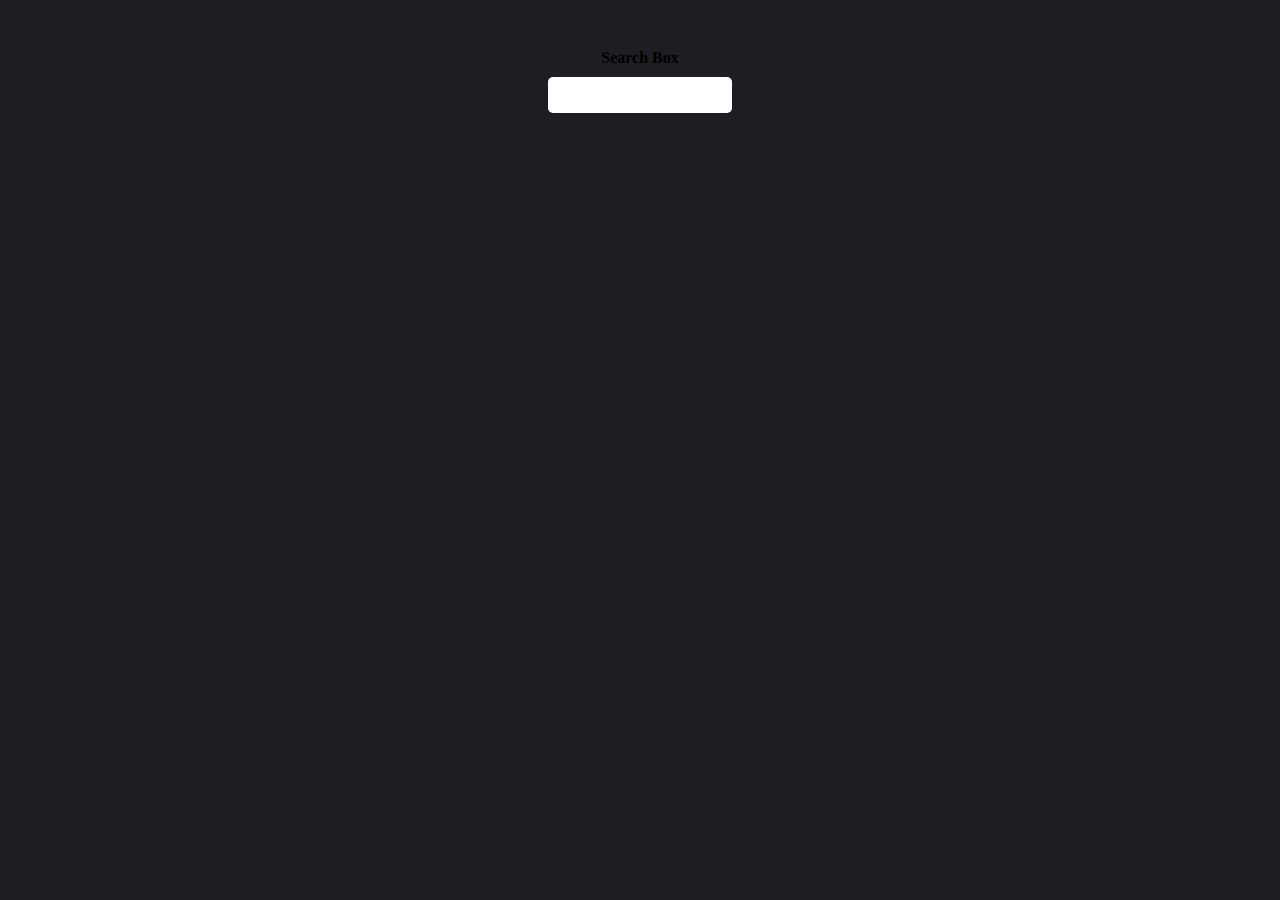
==== pages/custom-element/index.html @ 8b5cce2d "Add value getter" ====
<!DOCTYPE html>
<html lang="en">
  <head>
    <meta charset="UTF-8" />
    <meta name="viewport" content="width=device-width, initial-scale=1.0" />
    <meta http-equiv="X-UA-Compatible" content="ie=edge" />
    <title>Custom Element</title>
    <style>
      body {
        background-color: #1d1e22;
        display: flex;
        justify-content: center;
        align-content: center;
        padding-top: 20px;
      }
    </style>
  </head>
  <body>
    <non-toxic value="Somevalue">Search Box</non-toxic>
    <script>
      class NonToxic extends HTMLElement {
        constructor() {
          // Always call super first in constructor
          super();

          // Create shadow root
          const shadow = this.attachShadow({ mode: 'open' });

          // Create elements
          const wrapper = document.createElement('div');
          wrapper.setAttribute('class', 'wrapper');
          const title = document.createElement('h1');
          title.textContent = this.textContent || 'Default title';
          const input = document.createElement('input');
          const img = document.createElement('img');

          // Attached elements to shadow DOM
          shadow.appendChild(wrapper);
          wrapper.appendChild(title);
          wrapper.appendChild(input);
          wrapper.appendChild(img);

          // Apply styles through custom method
          this.setStyles();
        }

        static get observedAttributes() {
          return ['value'];
        }

        connectedCallback() {
          const [title, input, img] = this.shadowRoot.children[0].children;
          input.addEventListener('input', e => {
            this.setAttribute('value', e.target.value);
          });
        }

        attributeChangedCallback(name, oldValue, newValue) {
          if (oldValue === newValue) return;
          // Is called on mounting too
          const [title, input, img] = this.shadowRoot.children[0].children;
          img.setAttribute('src', this.imageUrl);
          input.setAttribute('class', this.inputStatus);
          this.updateStyles();
        }

        /* Our custom methods */
        setStyles() {
          const style = document.createElement('style');
          style.textContent = `
            @import url('https://fonts.googleapis.com/css?family=Fredoka+One&display=swap');

            .wrapper {
              width: 220px;
              display: flex;
              flex-wrap: wrap;
              justify-content: center;
              background-color: var(--main-dark-color);
              border: 10px solid var(--main-color);
              border-radius: 20px;
              padding: 10px;
              padding-bottom: 20px;
              transition: border-color 0.5s;
            }

            h1 {
              font-family: 'Fredoka One', cursive;
              font-size: 16px;
              color: var(--main-color);
              transition: color 0.5s;
            }

            input {
              border-radius: 5px;
              border: none;
              padding: 10px;
              margin-bottom: 20px;
              transition: box-shadow 0.5s;
              color: var(--main-dark-color);
              font-family: 'Fredoka One', cursive;
            }

            input:focus {
              outline: none;
              box-shadow: 0 0 0 3px var(--main-color);
              border-radius: 5px;
              transition: box-shadow 0.5s;
            }
          `;
          this.shadowRoot.appendChild(style);
          this.updateStyles();
        }

        updateStyles() {
          let mainColor;
          switch (this.status) {
            case 'valid':
              mainColor = 'mediumspringgreen';
              break;
            case 'invalid':
              mainColor = 'red';
              break;
            default:
              mainColor = '#F0ECE9';
          }
          this.style.setProperty('--main-dark-color', '#58595B');
          this.style.setProperty('--main-color', mainColor);
        }

        /* Our custom properties */
        get value() {
          return this.getAttribute('value').toLowerCase();
        }

        get imageUrl() {
          return `./pics/${
            this.existingNames.includes(this.value) ? this.value : 'default'
          }.jpg`;
        }

        get status() {
          if (this.restrictedNames.includes(this.value)) return 'invalid';
          return this.existingNames.includes(this.value) ? 'valid' : 'default';
        }

        get existingNames() {
          return JSON.parse(localStorage.getItem('allowedNames'));
        }

        get restrictedNames() {
          return JSON.parse(localStorage.getItem('restrictedNames'));
        }
      }

      customElements.define('non-toxic', NonToxic);
    </script>
  </body>
</html>
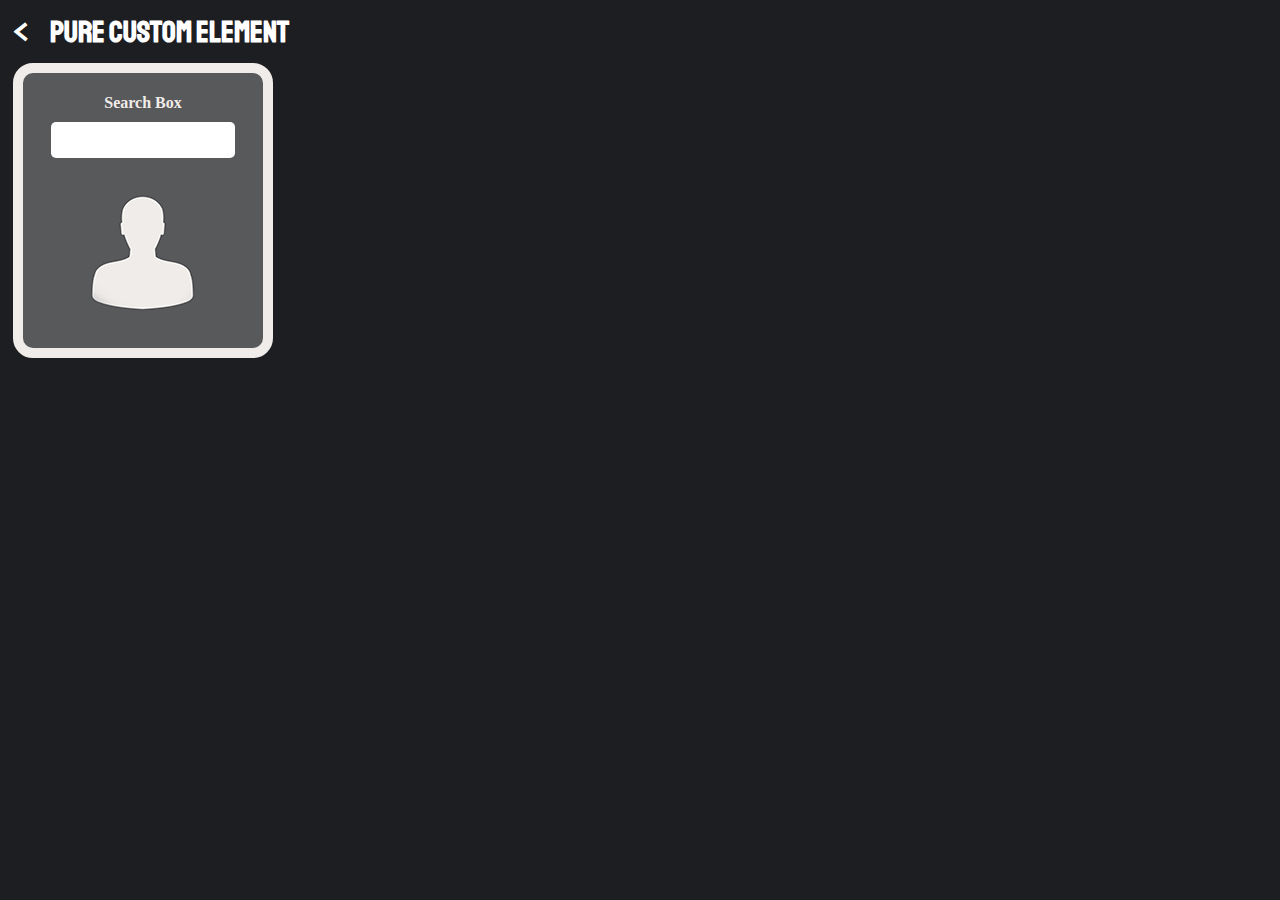
==== commit 82f129f6: "Split code" ====
--- a/pages/custom-element/index.html
+++ b/pages/custom-element/index.html
@@ -5,154 +5,15 @@
     <meta name="viewport" content="width=device-width, initial-scale=1.0" />
     <meta http-equiv="X-UA-Compatible" content="ie=edge" />
     <title>Custom Element</title>
-    <style>
-      body {
-        background-color: #1d1e22;
-        display: flex;
-        justify-content: center;
-        align-content: center;
-        padding-top: 20px;
-      }
-    </style>
+    <link rel="stylesheet" href="../../assets/style.css" />
+    <script async defer src="../../assets/script.js"></script>
   </head>
   <body>
-    <non-toxic value="Somevalue">Search Box</non-toxic>
-    <script>
-      class NonToxic extends HTMLElement {
-        constructor() {
-          // Always call super first in constructor
-          super();
-
-          // Create shadow root
-          const shadow = this.attachShadow({ mode: 'open' });
-
-          // Create elements
-          const wrapper = document.createElement('div');
-          wrapper.setAttribute('class', 'wrapper');
-          const title = document.createElement('h1');
-          title.textContent = this.textContent || 'Default title';
-          const input = document.createElement('input');
-          const img = document.createElement('img');
-
-          // Attached elements to shadow DOM
-          shadow.appendChild(wrapper);
-          wrapper.appendChild(title);
-          wrapper.appendChild(input);
-          wrapper.appendChild(img);
-
-          // Apply styles through custom method
-          this.setStyles();
-        }
-
-        static get observedAttributes() {
-          return ['value'];
-        }
-
-        connectedCallback() {
-          const [title, input, img] = this.shadowRoot.children[0].children;
-          input.addEventListener('input', e => {
-            this.setAttribute('value', e.target.value);
-          });
-        }
-
-        attributeChangedCallback(name, oldValue, newValue) {
-          if (oldValue === newValue) return;
-          // Is called on mounting too
-          const [title, input, img] = this.shadowRoot.children[0].children;
-          img.setAttribute('src', this.imageUrl);
-          input.setAttribute('class', this.inputStatus);
-          this.updateStyles();
-        }
-
-        /* Our custom methods */
-        setStyles() {
-          const style = document.createElement('style');
-          style.textContent = `
-            @import url('https://fonts.googleapis.com/css?family=Fredoka+One&display=swap');
-
-            .wrapper {
-              width: 220px;
-              display: flex;
-              flex-wrap: wrap;
-              justify-content: center;
-              background-color: var(--main-dark-color);
-              border: 10px solid var(--main-color);
-              border-radius: 20px;
-              padding: 10px;
-              padding-bottom: 20px;
-              transition: border-color 0.5s;
-            }
-
-            h1 {
-              font-family: 'Fredoka One', cursive;
-              font-size: 16px;
-              color: var(--main-color);
-              transition: color 0.5s;
-            }
-
-            input {
-              border-radius: 5px;
-              border: none;
-              padding: 10px;
-              margin-bottom: 20px;
-              transition: box-shadow 0.5s;
-              color: var(--main-dark-color);
-              font-family: 'Fredoka One', cursive;
-            }
-
-            input:focus {
-              outline: none;
-              box-shadow: 0 0 0 3px var(--main-color);
-              border-radius: 5px;
-              transition: box-shadow 0.5s;
-            }
-          `;
-          this.shadowRoot.appendChild(style);
-          this.updateStyles();
-        }
-
-        updateStyles() {
-          let mainColor;
-          switch (this.status) {
-            case 'valid':
-              mainColor = 'mediumspringgreen';
-              break;
-            case 'invalid':
-              mainColor = 'red';
-              break;
-            default:
-              mainColor = '#F0ECE9';
-          }
-          this.style.setProperty('--main-dark-color', '#58595B');
-          this.style.setProperty('--main-color', mainColor);
-        }
-
-        /* Our custom properties */
-        get value() {
-          return this.getAttribute('value').toLowerCase();
-        }
-
-        get imageUrl() {
-          return `./pics/${
-            this.existingNames.includes(this.value) ? this.value : 'default'
-          }.jpg`;
-        }
-
-        get status() {
-          if (this.restrictedNames.includes(this.value)) return 'invalid';
-          return this.existingNames.includes(this.value) ? 'valid' : 'default';
-        }
-
-        get existingNames() {
-          return JSON.parse(localStorage.getItem('allowedNames'));
-        }
-
-        get restrictedNames() {
-          return JSON.parse(localStorage.getItem('restrictedNames'));
-        }
-      }
-
-      customElements.define('non-toxic', NonToxic);
-    </script>
+    <div class="nav">
+      <a href="/index.html">&lt;</a>
+      <h1>Pure Custom Element</h1>
+    </div>
+    <my-search-box value="Somevalue">Search Box</my-search-box>
+    <script type="module" src="script.js"></script>
   </body>
 </html>
--- a/assets/style.css
+++ b/assets/style.css
@@ -0,0 +1,38 @@
+@import url('https://fonts.googleapis.com/css?family=Staatliches&display=swap');
+
+body {
+  background-color: #1d1e22;
+  display: flex;
+  flex-wrap: wrap;
+  font-size: 40px;
+  padding: 5px;
+  font-family: 'Staatliches', cursive;
+  color: #fff;
+}
+
+ul {
+  list-style: none;
+}
+
+a {
+  color: #fff;
+  font-family: 'Staatliches', cursive;
+}
+
+.nav {
+  display: flex;
+  width: 100%;
+  margin-bottom: 10px;
+}
+
+.nav h1 {
+  margin: 0;
+  font-size: 30px;
+}
+
+.nav a {
+  margin: 0;
+  line-height: 1;
+  padding-right: 20px;
+  text-decoration: none;
+}
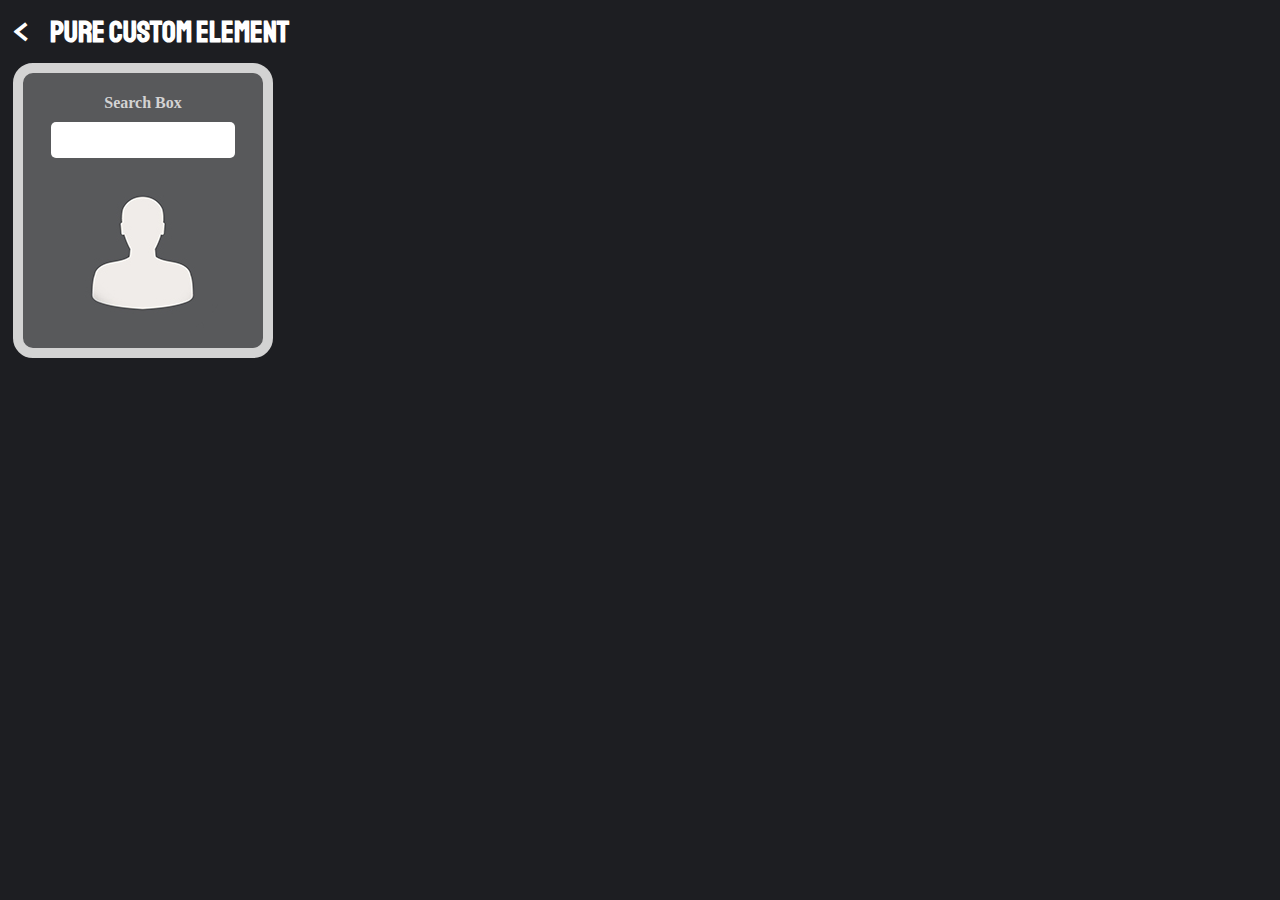
==== commit e5bd7e85: "Minor enhancements" ====
--- a/pages/custom-element/index.html
+++ b/pages/custom-element/index.html
@@ -5,8 +5,8 @@
     <meta name="viewport" content="width=device-width, initial-scale=1.0" />
     <meta http-equiv="X-UA-Compatible" content="ie=edge" />
     <title>Custom Element</title>
-    <link rel="stylesheet" href="../../assets/style.css" />
-    <script async defer src="../../assets/script.js"></script>
+    <link rel="stylesheet" href="/assets/style.css" />
+    <script async defer src="/assets/script.js"></script>
   </head>
   <body>
     <div class="nav">
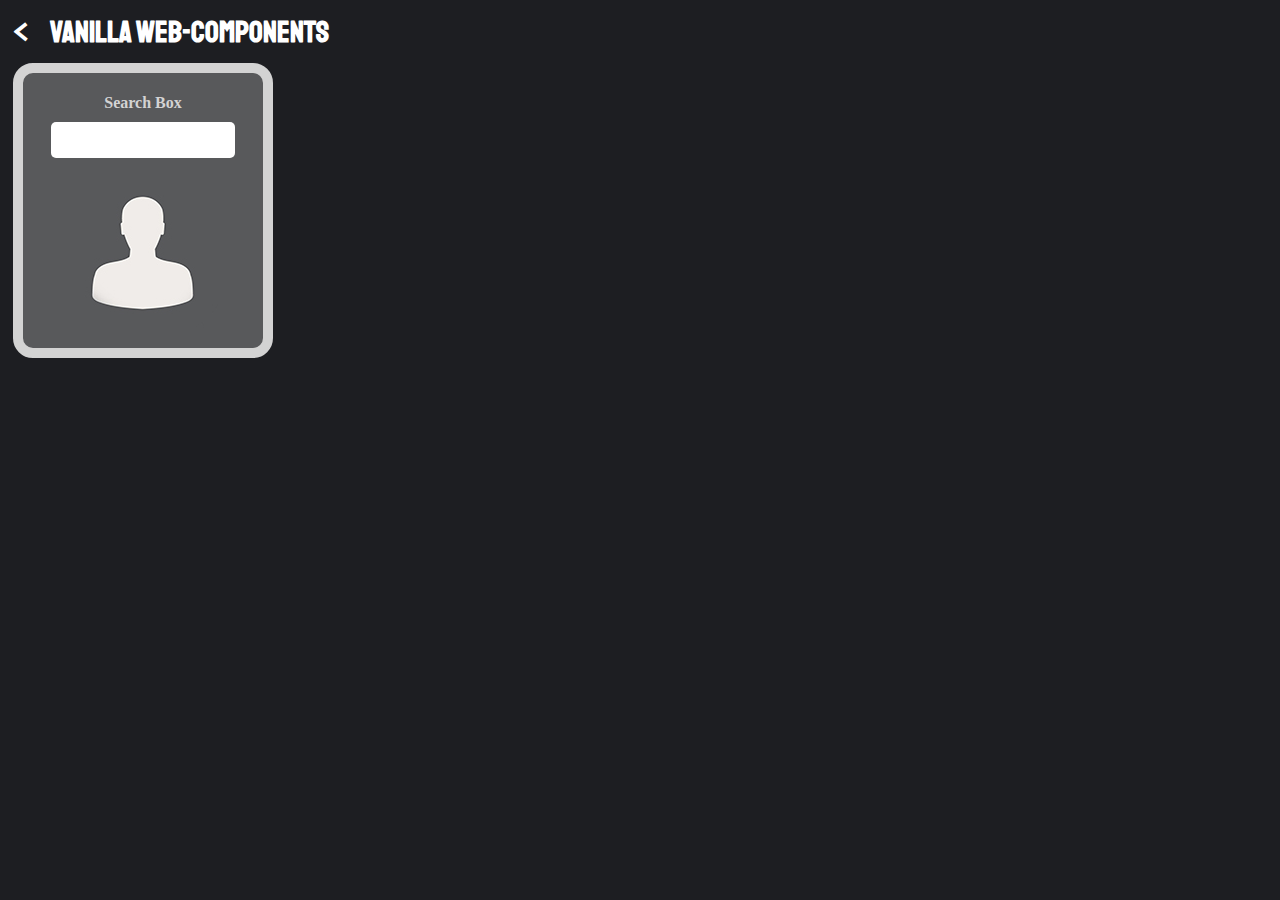
==== commit aabe5986: "Finish custom-element part" ====
--- a/pages/custom-element/index.html
+++ b/pages/custom-element/index.html
@@ -4,16 +4,62 @@
     <meta charset="UTF-8" />
     <meta name="viewport" content="width=device-width, initial-scale=1.0" />
     <meta http-equiv="X-UA-Compatible" content="ie=edge" />
-    <title>Custom Element</title>
+    <title>Vanilla Web-components</title>
     <link rel="stylesheet" href="/assets/style.css" />
     <script async defer src="/assets/script.js"></script>
   </head>
   <body>
     <div class="nav">
       <a href="/index.html">&lt;</a>
-      <h1>Pure Custom Element</h1>
+      <h1>Vanilla Web-components</h1>
     </div>
-    <my-search-box value="Somevalue">Search Box</my-search-box>
+    <template id="searchBoxTemplate">
+      <style>
+        @import url('https://fonts.googleapis.com/css?family=Fredoka+One&display=swap');
+        .wrapper {
+          width: 220px;
+          display: flex;
+          flex-wrap: wrap;
+          justify-content: center;
+          background-color: var(--main-dark-color);
+          border: 10px solid var(--main-color);
+          border-radius: 20px;
+          padding: 10px;
+          padding-bottom: 20px;
+          transition: border-color 0.5s;
+        }
+
+        h1 {
+          font-family: 'Fredoka One', cursive;
+          font-size: 16px;
+          color: var(--main-color);
+          transition: color 0.5s;
+        }
+
+        input {
+          border-radius: 5px;
+          border: none;
+          padding: 10px;
+          margin-bottom: 20px;
+          transition: box-shadow 0.5s;
+          color: var(--main-dark-color);
+          font-family: 'Fredoka One', cursive;
+        }
+
+        input:focus {
+          outline: none;
+          box-shadow: 0 0 0 3px var(--main-color);
+          border-radius: 5px;
+          transition: box-shadow 0.5s;
+        }
+      </style>
+      <div class="wrapper">
+        <h1></h1>
+        <input type="text" />
+        <img />
+      </div>
+    </template>
+    <my-search-box title="Search Box" value=""></my-search-box>
     <script type="module" src="script.js"></script>
   </body>
 </html>
